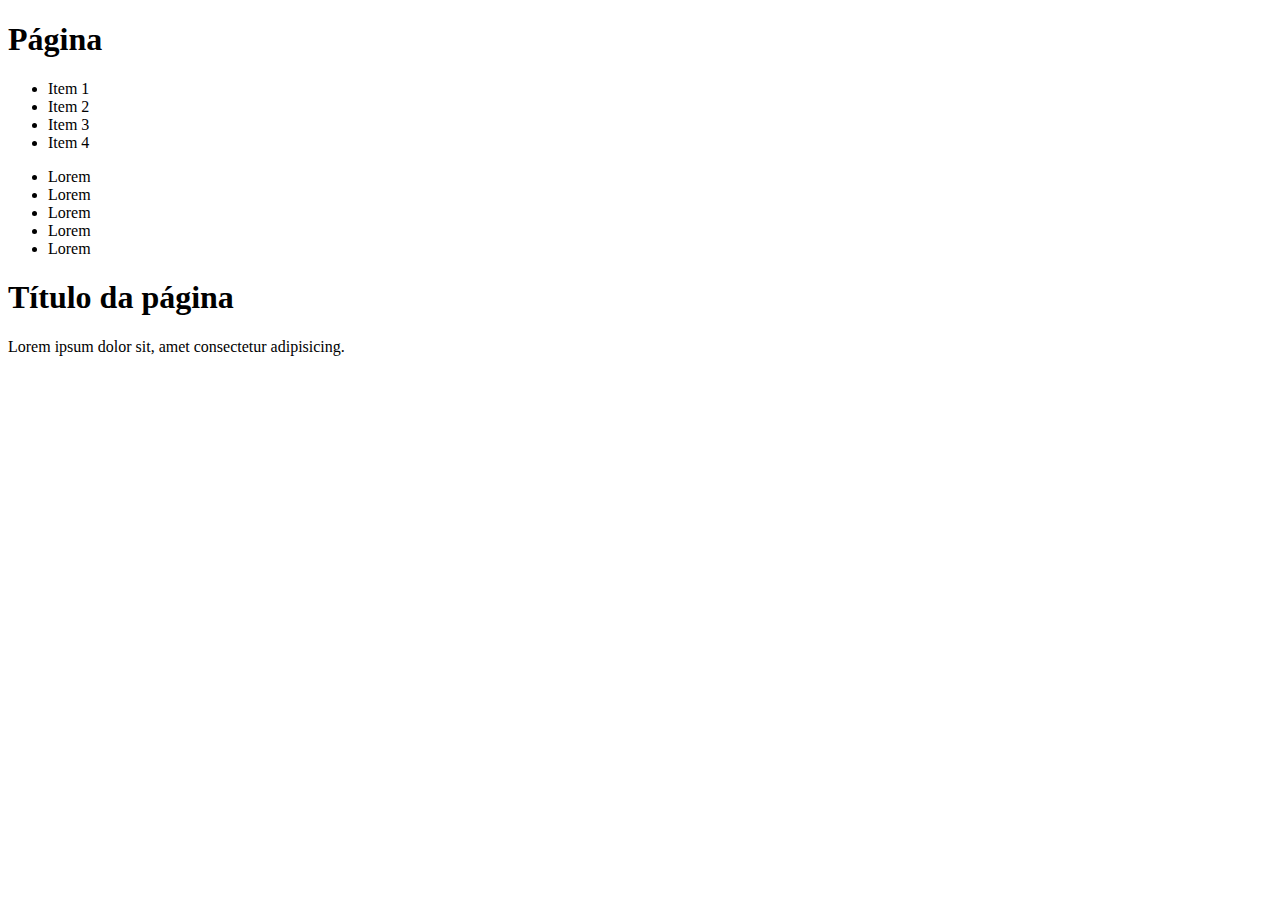
==== aula-02/index.html @ af8e038c "Adicionando o arquivo html para ser estilizado com css" ====
<!DOCTYPE html>
<html lang="en">

<head>
  <meta charset="UTF-8">
  <meta name="viewport" content="width=device-width, initial-scale=1.0">
  <link rel="stylesheet" href="style.css">
  <title>Document</title>
</head>

<body>
  <header>
    <h1>Página</h1>
    <nav>
      <ul>
        <li>Item 1</li>
        <li>Item 2</li>
        <li>Item 3</li>
        <li>Item 4</li>
      </ul>
    </nav>
  </header>

  <div class "main-page">
    <aside>
      <nav>
        <ul>
          <li>Lorem</li>
          <li>Lorem</li>
          <li>Lorem</li>
          <li>Lorem</li>
          <li>Lorem</li>
        </ul>
      </nav>
    </aside>
  </div>

  <main>
    <h1>Título da página</h1>
    <p>
      Lorem ipsum dolor sit, amet consectetur adipisicing.
    </p>
  </main>

</body>

</html>
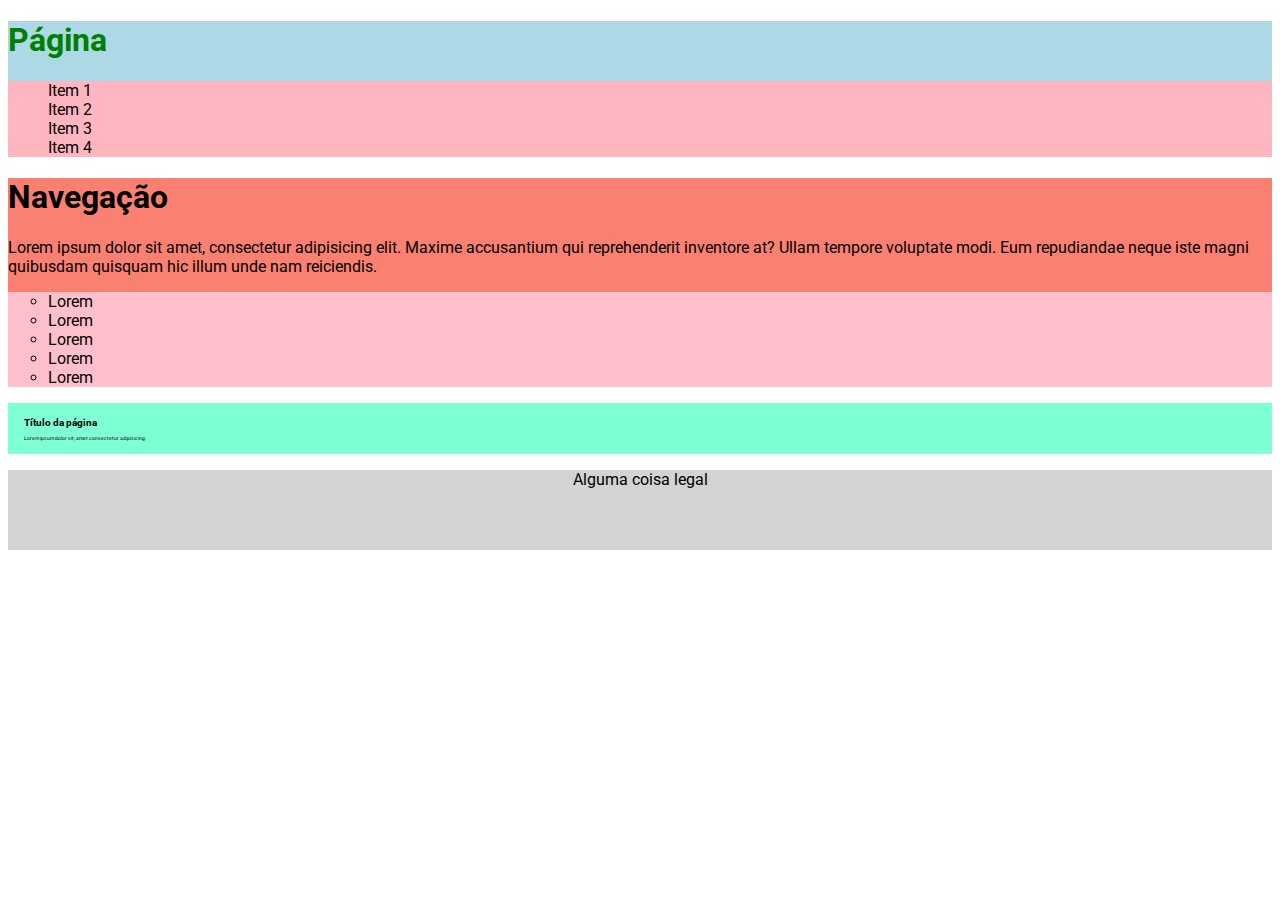
==== commit 6c0a3936: "Brincando com o css a partir da aula 2" ====
--- a/aula-02/index.html
+++ b/aula-02/index.html
@@ -24,6 +24,12 @@
   <div class "main-page">
     <aside>
       <nav>
+        <h1>Navegação</h1>
+        <p class "font-xs">
+          Lorem ipsum dolor sit amet, consectetur adipisicing elit. Maxime accusantium qui reprehenderit inventore at?
+          Ullam tempore voluptate modi. Eum repudiandae neque iste magni quibusdam quisquam hic illum unde nam
+          reiciendis.
+        </p>
         <ul>
           <li>Lorem</li>
           <li>Lorem</li>
@@ -35,13 +41,23 @@
     </aside>
   </div>
 
-  <main>
+  <main id="algumaCoisa">
     <h1>Título da página</h1>
     <p>
       Lorem ipsum dolor sit, amet consectetur adipisicing.
     </p>
   </main>
 
+  <p>
+  <nav>
+    <footer>
+      Alguma coisa legal
+    </footer>
+
+  </nav>
+  </p>
+
+
 </body>
 
 </html>--- a/aula-02/style.css
+++ b/aula-02/style.css
@@ -0,0 +1,57 @@
+@import url("https://fonts.googleapis.com/css2?family=Roboto:ital@1&display=swap");
+
+:root {
+  font-size: 16px;
+  font-family: "Roboto";
+  font-weight: 400;
+}
+
+.font-xs {
+  font-size: 4px;
+}
+#algumaCoisa {
+  font-size: 5px;
+}
+
+header {
+  background: lightblue;
+  margin: 0;
+  padding: 0;
+}
+
+header > nav {
+  background-color: lightpink;
+}
+
+header h1 {
+  color: green;
+}
+
+header ul,
+aside ul {
+  list-style: none;
+}
+
+aside {
+  background-color: salmon;
+}
+
+aside ul {
+  list-style: circle;
+  background-color: pink;
+}
+
+main {
+  background-color: aquamarine;
+  padding: 0.5rem 1rem;
+}
+
+main > article {
+  background-color: lightcyan;
+}
+
+footer {
+  background-color: lightgray;
+  height: 5rem;
+  text-align: center;
+}
